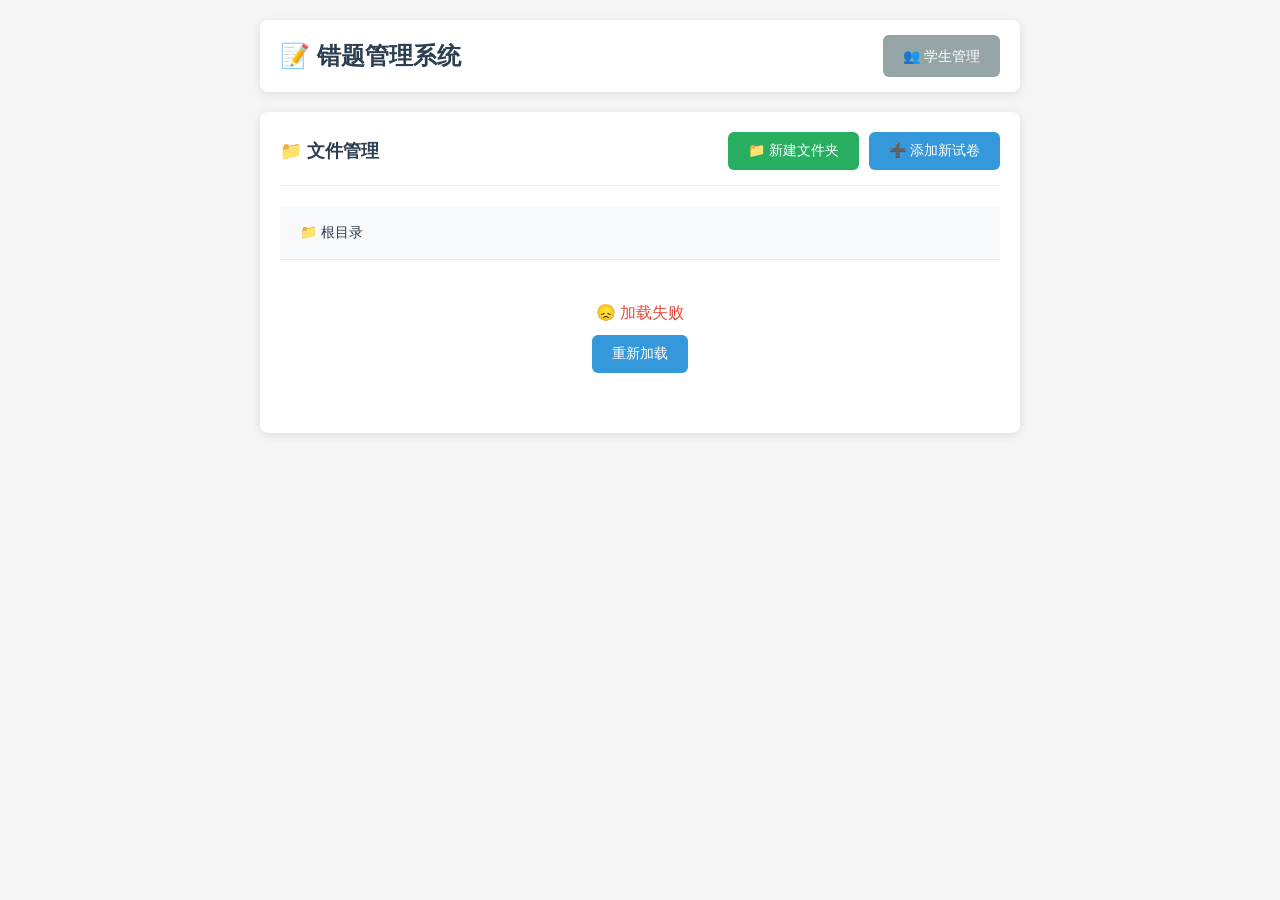
==== templates/index.html @ 0525fc5a "init" ====
<!DOCTYPE html>
<html lang="zh-CN">
<head>
    <meta charset="UTF-8">
    <meta name="viewport" content="width=device-width, initial-scale=1.0">
    <title>错题管理系统</title>
    <link rel="stylesheet" href="/static/css/style.css">
</head>
<body>
    <div class="container">
        <div class="header">
            <h1>📝 错题管理系统</h1>
            <div>
                <a href="/students" class="btn btn-secondary">👥 学生管理</a>
            </div>
        </div>

        <div class="card">
            <div class="card-header">
                <h2 class="card-title">📁 文件管理</h2>
                <div class="header-actions">
                    <button onclick="createNewFolder()" class="btn btn-success">📁 新建文件夹</button>
                    <button onclick="addPaper()" class="btn btn-primary">➕ 添加新试卷</button>
                </div>
            </div>
            
            <!-- 面包屑导航 -->
            <div class="breadcrumb-nav" id="breadcrumb-nav">
                <span class="breadcrumb-item active" onclick="navigateToFolder(null)">📁 根目录</span>
            </div>
            
            <!-- 文件管理区域 -->
            <div id="file-manager">
                <div style="text-align: center; padding: 40px; color: #7f8c8d;">
                    <div class="loading"></div>
                    <p style="margin-top: 10px;">加载中...</p>
                </div>
            </div>
        </div>
    </div>

    <!-- 添加试卷模态框 -->
    <div id="add-paper-modal" class="modal hidden">
        <div class="modal-content">
            <div class="modal-header">
                <h3>添加新试卷</h3>
                <button onclick="closeModal('add-paper-modal')" class="btn btn-secondary">×</button>
            </div>
            <div class="modal-body">
                <form id="add-paper-form">
                    <div class="form-group">
                        <label class="form-label">试卷名称</label>
                        <input type="text" name="name" class="form-input" placeholder="请输入试卷名称" required>
                    </div>
                    <div class="form-group">
                        <label class="form-label">所属文件夹</label>
                        <select name="category_id" class="form-input" id="paper-category-select">
                            <option value="">根目录</option>
                        </select>
                    </div>
                    <div class="form-actions">
                        <button type="button" onclick="closeModal('add-paper-modal')" class="btn btn-secondary">取消</button>
                        <button type="submit" class="btn btn-primary">创建并添加题目</button>
                    </div>
                </form>
            </div>
        </div>
    </div>

    <!-- 新建文件夹模态框 -->
    <div id="new-folder-modal" class="modal hidden">
        <div class="modal-content">
            <div class="modal-header">
                <h3>新建文件夹</h3>
                <button onclick="closeModal('new-folder-modal')" class="btn btn-secondary">×</button>
            </div>
            <div class="modal-body">
                <form id="new-folder-form">
                    <div class="form-group">
                        <label class="form-label">文件夹名称</label>
                        <input type="text" name="name" class="form-input" placeholder="请输入文件夹名称" required>
                    </div>
                    <div class="form-group">
                        <label class="form-label">父文件夹</label>
                        <select name="parent_id" class="form-input" id="folder-parent-select">
                            <option value="">根目录</option>
                        </select>
                    </div>
                    <div class="form-actions">
                        <button type="button" onclick="closeModal('new-folder-modal')" class="btn btn-secondary">取消</button>
                        <button type="submit" class="btn btn-success">创建文件夹</button>
                    </div>
                </form>
            </div>
        </div>
    </div>

    <!-- 编辑文件模态框 -->
    <div id="edit-file-modal" class="modal hidden">
        <div class="modal-content">
            <div class="modal-header">
                <h3 id="edit-file-title">编辑</h3>
                <button onclick="closeModal('edit-file-modal')" class="btn btn-secondary">×</button>
            </div>
            <div class="modal-body">
                <form id="edit-file-form">
                    <input type="hidden" id="edit-file-id">
                    <input type="hidden" id="edit-file-type">
                    <div class="form-group">
                        <label class="form-label" id="edit-file-name-label">名称</label>
                        <input type="text" name="name" class="form-input" id="edit-file-name" required>
                    </div>
                    <div class="form-group">
                        <label class="form-label">所属文件夹</label>
                        <select name="parent_id" class="form-input" id="edit-file-parent">
                            <option value="">根目录</option>
                        </select>
                    </div>
                    <div class="form-actions">
                        <button type="button" onclick="closeModal('edit-file-modal')" class="btn btn-secondary">取消</button>
                        <button type="submit" class="btn btn-primary">保存修改</button>
                    </div>
                </form>
            </div>
        </div>
    </div>

    <script src="/static/js/utils.js"></script>
    <script>
        let papers = [];
        let categories = [];
        let currentFolder = null; // 当前所在文件夹
        let breadcrumbPath = []; // 面包屑路径

        // 页面加载完成后执行
        document.addEventListener('DOMContentLoaded', function() {
            loadFileManager();
            bindEvents();
        });

        // 绑定事件
        function bindEvents() {
            // 添加试卷表单
            document.getElementById('add-paper-form').addEventListener('submit', handleAddPaper);
            // 新建文件夹表单
            document.getElementById('new-folder-form').addEventListener('submit', handleNewFolder);
            // 编辑文件表单
            document.getElementById('edit-file-form').addEventListener('submit', handleEditFile);
        }

        // 加载文件管理器
        async function loadFileManager() {
            try {
                // 并行加载分类和试卷数据
                const [categoriesData, papersData] = await Promise.all([
                    Utils.get('/api/categories/'),
                    Utils.get('/api/papers/')
                ]);
                
                categories = categoriesData;
                papers = papersData;
                
                // 渲染文件管理器
                renderFileManager();
                updateFolderSelects();
            } catch (error) {
                console.error('加载数据失败:', error);
                document.getElementById('file-manager').innerHTML = `
                    <div style="text-align: center; padding: 40px; color: #e74c3c;">
                        <p>😞 加载失败</p>
                        <button onclick="loadFileManager()" class="btn btn-primary" style="margin-top: 10px;">重新加载</button>
                    </div>
                `;
            }
        }

        // 渲染文件管理器
        function renderFileManager() {
            const container = document.getElementById('file-manager');
            
            // 获取当前文件夹下的子文件夹和试卷
            const currentFolders = categories.filter(cat => cat.parent_id === currentFolder);
            const currentPapers = papers.filter(paper => paper.category_id === currentFolder);
            
            if (currentFolders.length === 0 && currentPapers.length === 0) {
                container.innerHTML = `
                    <div class="file-manager-empty">
                        <div class="empty-icon">📁</div>
                        <p>文件夹为空</p>
                        <p class="empty-subtitle">点击右上角按钮创建新文件夹或添加试卷</p>
                    </div>
                `;
                return;
            }
            
            let html = '<div class="file-manager-list">';
            
            // 渲染文件夹
            currentFolders.forEach(folder => {
                html += `
                    <div class="file-list-item folder-item" data-id="${folder.id}" data-type="folder">
                        <div class="file-item-content">
                            <div class="file-item-icon">📁</div>
                            <div class="file-item-info">
                                <div class="file-item-name">${folder.name}</div>
                                <div class="file-item-type">文件夹</div>
                            </div>
                        </div>
                        <div class="file-item-actions">
                            <button onclick="event.stopPropagation(); editFile(${folder.id}, 'folder')" class="btn btn-sm btn-secondary" title="编辑">✏️</button>
                            <button onclick="event.stopPropagation(); deleteFile(${folder.id}, 'folder')" class="btn btn-sm btn-danger" title="删除">🗑️</button>
                        </div>
                    </div>
                `;
            });
            
            // 渲染试卷
            currentPapers.forEach(paper => {
                html += `
                    <div class="file-list-item paper-item" data-id="${paper.id}" data-type="paper">
                        <div class="file-item-content">
                            <div class="file-item-icon">📄</div>
                            <div class="file-item-info">
                                <div class="file-item-name">${paper.name}</div>
                                <div class="file-item-type">试卷</div>
                            </div>
                        </div>
                        <div class="file-item-actions">
                            <button onclick="event.stopPropagation(); addQuestion(${paper.id})" class="btn btn-sm btn-success" title="添加题目">➕</button>
                            <button onclick="event.stopPropagation(); editFile(${paper.id}, 'paper')" class="btn btn-sm btn-secondary" title="编辑">✏️</button>
                            <button onclick="event.stopPropagation(); deleteFile(${paper.id}, 'paper')" class="btn btn-sm btn-danger" title="删除">🗑️</button>
                        </div>
                    </div>
                `;
            });
            
            html += '</div>';
            container.innerHTML = html;
            
            // 绑定点击事件（移动端防误触优化）
            bindFileItemEvents();
            
            // 更新面包屑导航
            updateBreadcrumb();
        }
        
        // 绑定文件项点击事件（防误触优化）
        function bindFileItemEvents() {
            const fileItems = document.querySelectorAll('.file-list-item');
            
            fileItems.forEach(item => {
                let touchTimer = null;
                let hasMoved = false;
                let startX = 0;
                let startY = 0;
                
                // 桌面端点击
                item.addEventListener('click', function(e) {
                    if (e.target.closest('.file-item-actions')) {
                        return; // 点击操作按钮时不触发打开
                    }
                    
                    const fileId = parseInt(this.dataset.id);
                    const fileType = this.dataset.type;
                    
                    if (fileType === 'folder') {
                        navigateToFolder(fileId);
                    } else {
                        viewPaper(fileId);
                    }
                });
                
                // 移动端触摸事件
                item.addEventListener('touchstart', function(e) {
                    if (e.target.closest('.file-item-actions')) {
                        return;
                    }
                    
                    hasMoved = false;
                    const touch = e.touches[0];
                    startX = touch.clientX;
                    startY = touch.clientY;
                    
                    // 设置延迟执行，防止误触
                    touchTimer = setTimeout(() => {
                        if (!hasMoved) {
                            this.classList.add('touch-active');
                        }
                    }, 100);
                });
                
                item.addEventListener('touchmove', function(e) {
                    const touch = e.touches[0];
                    const deltaX = Math.abs(touch.clientX - startX);
                    const deltaY = Math.abs(touch.clientY - startY);
                    
                    // 如果移动距离超过10px，认为是滚动操作
                    if (deltaX > 10 || deltaY > 10) {
                        hasMoved = true;
                        if (touchTimer) {
                            clearTimeout(touchTimer);
                            touchTimer = null;
                        }
                        this.classList.remove('touch-active');
                    }
                });
                
                item.addEventListener('touchend', function(e) {
                    if (touchTimer) {
                        clearTimeout(touchTimer);
                        touchTimer = null;
                    }
                    
                    setTimeout(() => {
                        this.classList.remove('touch-active');
                    }, 150);
                    
                    // 只有在没有移动且不是点击操作按钮时才执行打开
                    if (!hasMoved && !e.target.closest('.file-item-actions')) {
                        const fileId = parseInt(this.dataset.id);
                        const fileType = this.dataset.type;
                        
                        if (fileType === 'folder') {
                            navigateToFolder(fileId);
                        } else {
                            viewPaper(fileId);
                        }
                    }
                });
            });
        }

        // 更新面包屑导航
        function updateBreadcrumb() {
            const container = document.getElementById('breadcrumb-nav');
            let html = '<span class="breadcrumb-item' + (currentFolder === null ? ' active' : '') + '" onclick="navigateToFolder(null)">📁 根目录</span>';
            
            // 构建面包屑路径
            if (currentFolder !== null) {
                const path = buildFolderPath(currentFolder);
                path.forEach((folder, index) => {
                    const isLast = index === path.length - 1;
                    html += `
                        <span class="breadcrumb-separator">></span>
                        <span class="breadcrumb-item${isLast ? ' active' : ''}" onclick="navigateToFolder(${folder.id})">
                            📁 ${folder.name}
                        </span>
                    `;
                });
            }
            
            container.innerHTML = html;
        }

        // 构建文件夹路径
        function buildFolderPath(folderId) {
            const path = [];
            let currentId = folderId;
            
            while (currentId !== null) {
                const folder = categories.find(cat => cat.id === currentId);
                if (!folder) break;
                
                path.unshift(folder);
                currentId = folder.parent_id;
            }
            
            return path;
        }
        
        // 导航到文件夹
        function navigateToFolder(folderId) {
            currentFolder = folderId;
            renderFileManager();
        }
        
        // 创建新文件夹
        function createNewFolder() {
            updateFolderSelects();
            document.getElementById('new-folder-modal').classList.remove('hidden');
        }

        // 更新文件夹选择器
        function updateFolderSelects() {
            const selects = [
                document.getElementById('paper-category-select'),
                document.getElementById('folder-parent-select'),
                document.getElementById('edit-file-parent')
            ];
            
            selects.forEach(select => {
                if (!select) return;
                
                let html = '<option value="">根目录</option>';
                
                // 构建层级结构
                const buildFolderTree = (parentId = null, level = 0) => {
                    const folders = categories.filter(cat => cat.parent_id === parentId);
                    folders.forEach(folder => {
                        const indent = '\u00a0\u00a0'.repeat(level);
                        html += `<option value="${folder.id}">${indent}📁 ${folder.name}</option>`;
                        buildFolderTree(folder.id, level + 1);
                    });
                };
                
                buildFolderTree();
                select.innerHTML = html;
                
                // 设置当前文件夹为默认选中
                if (select.id === 'paper-category-select' || select.id === 'folder-parent-select') {
                    select.value = currentFolder || '';
                }
            });
        }

        // 编辑文件（文件夹或试卷）
        function editFile(fileId, fileType) {
            const modal = document.getElementById('edit-file-modal');
            const titleEl = document.getElementById('edit-file-title');
            const idEl = document.getElementById('edit-file-id');
            const typeEl = document.getElementById('edit-file-type');
            const nameEl = document.getElementById('edit-file-name');
            const parentEl = document.getElementById('edit-file-parent');
            const labelEl = document.getElementById('edit-file-name-label');
            
            if (fileType === 'folder') {
                const folder = categories.find(cat => cat.id === fileId);
                if (!folder) return;
                
                titleEl.textContent = '编辑文件夹';
                labelEl.textContent = '文件夹名称';
                nameEl.value = folder.name;
                parentEl.value = folder.parent_id || '';
            } else {
                const paper = papers.find(p => p.id === fileId);
                if (!paper) return;
                
                titleEl.textContent = '编辑试卷';
                labelEl.textContent = '试卷名称';
                nameEl.value = paper.name;
                parentEl.value = paper.category_id || '';
            }
            
            idEl.value = fileId;
            typeEl.value = fileType;
            
            updateFolderSelects();
            modal.classList.remove('hidden');
        }

        // 删除文件（文件夹或试卷）
        async function deleteFile(fileId, fileType) {
            let fileName, confirmMessage, apiUrl;
            
            if (fileType === 'folder') {
                const folder = categories.find(cat => cat.id === fileId);
                if (!folder) return;
                
                fileName = folder.name;
                confirmMessage = `确定要删除文件夹“${fileName}”吗？删除后无法恢复。`;
                apiUrl = `/api/categories/${fileId}`;
            } else {
                const paper = papers.find(p => p.id === fileId);
                if (!paper) return;
                
                fileName = paper.name;
                confirmMessage = `确定要删除试卷“${fileName}”吗？删除后无法恢复。`;
                apiUrl = `/api/papers/${fileId}`;
            }
            
            if (!Utils.confirm(confirmMessage)) {
                return;
            }
            
            try {
                await Utils.delete(apiUrl);
                Utils.showSuccess(`${fileType === 'folder' ? '文件夹' : '试卷'}删除成功`);
                loadFileManager();
            } catch (error) {
                Utils.showError('删除失败: ' + error.message);
            }
        }

        // 关闭模态框
        function closeModal(modalId) {
            document.getElementById(modalId).classList.add('hidden');
            if (modalId === 'add-paper-modal') {
                document.getElementById('add-paper-form').reset();
            } else if (modalId === 'new-folder-modal') {
                document.getElementById('new-folder-form').reset();
            } else if (modalId === 'edit-file-modal') {
                document.getElementById('edit-file-form').reset();
            }
        }


        // 处理表单提交
        
        // 处理添加试卷表单
        async function handleAddPaper(e) {
            e.preventDefault();
            
            const formData = new FormData(e.target);
            const paperData = {
                name: formData.get('name'),
                category_id: formData.get('category_id') || null
            };

            const submitBtn = e.target.querySelector('button[type="submit"]');
            const hideLoading = Utils.showLoading(submitBtn);

            try {
                const paper = await Utils.post('/api/papers/', paperData);
                Utils.showSuccess('试卷创建成功');
                closeModal('add-paper-modal');
                
                // 刷新文件管理器
                loadFileManager();
                
                // 跳转到添加题目页面
                Utils.redirect(`/add_question/${paper.id}`);
            } catch (error) {
                Utils.showError('创建失败: ' + error.message);
            } finally {
                hideLoading();
            }
        }
        
        // 处理新建文件夹表单
        async function handleNewFolder(e) {
            e.preventDefault();
            
            const formData = new FormData(e.target);
            const folderData = {
                name: formData.get('name'),
                parent_id: formData.get('parent_id') || null
            };

            const submitBtn = e.target.querySelector('button[type="submit"]');
            const hideLoading = Utils.showLoading(submitBtn);

            try {
                await Utils.post('/api/categories/', folderData);
                Utils.showSuccess('文件夹创建成功');
                closeModal('new-folder-modal');
                
                // 刷新文件管理器
                loadFileManager();
            } catch (error) {
                Utils.showError('创建失败: ' + error.message);
            } finally {
                hideLoading();
            }
        }
        
        // 处理编辑文件表单
        async function handleEditFile(e) {
            e.preventDefault();
            
            const formData = new FormData(e.target);
            const fileId = document.getElementById('edit-file-id').value;
            const fileType = document.getElementById('edit-file-type').value;
            
            const fileData = {
                name: formData.get('name')
            };
            
            if (fileType === 'folder') {
                fileData.parent_id = formData.get('parent_id') || null;
            } else {
                fileData.category_id = formData.get('parent_id') || null;
            }

            const submitBtn = e.target.querySelector('button[type="submit"]');
            const hideLoading = Utils.showLoading(submitBtn);

            try {
                const apiUrl = fileType === 'folder' ? `/api/categories/${fileId}` : `/api/papers/${fileId}`;
                await Utils.put(apiUrl, fileData);
                Utils.showSuccess(`${fileType === 'folder' ? '文件夹' : '试卷'}编辑成功`);
                closeModal('edit-file-modal');
                
                // 刷新文件管理器
                loadFileManager();
            } catch (error) {
                Utils.showError('编辑失败: ' + error.message);
            } finally {
                hideLoading();
            }
        }

        // 添加试卷
        function addPaper() {
            updateFolderSelects();
            document.getElementById('add-paper-modal').classList.remove('hidden');
        }

        // 查看试卷
        function viewPaper(paperId) {
            Utils.redirect(`/preview/${paperId}`);
        }

        // 添加题目
        function addQuestion(paperId) {
            Utils.redirect(`/add_question/${paperId}`);
        }


    </script>

    <style>
        /* 文件管理器样式 - 列表模式 */
        .file-manager-empty {
            text-align: center;
            padding: 60px 20px;
            color: #7f8c8d;
        }
        
        .empty-icon {
            font-size: 48px;
            margin-bottom: 15px;
        }
        
        .empty-subtitle {
            font-size: 14px;
            margin-top: 10px;
            opacity: 0.8;
        }
        
        .file-manager-list {
            padding: 0;
        }
        
        .file-list-item {
            display: flex;
            align-items: center;
            justify-content: space-between;
            padding: 12px 20px;
            border-bottom: 1px solid #f0f0f0;
            cursor: pointer;
            transition: background-color 0.2s ease;
            min-height: 60px;
        }
        
        .file-list-item:hover {
            background-color: #f8f9fa;
        }
        
        .file-list-item:last-child {
            border-bottom: none;
        }
        
        .file-list-item.touch-active {
            background-color: #e3f2fd;
        }
        
        .file-item-content {
            display: flex;
            align-items: center;
            flex: 1;
            min-width: 0;
        }
        
        .file-item-icon {
            font-size: 24px;
            margin-right: 15px;
            flex-shrink: 0;
        }
        
        .folder-item .file-item-icon {
            color: #3498db;
        }
        
        .paper-item .file-item-icon {
            color: #27ae60;
        }
        
        .file-item-info {
            flex: 1;
            min-width: 0;
        }
        
        .file-item-name {
            font-size: 16px;
            font-weight: 500;
            color: #2c3e50;
            margin-bottom: 2px;
            word-break: break-word;
        }
        
        .file-item-type {
            font-size: 13px;
            color: #7f8c8d;
        }
        
        .file-item-actions {
            display: flex;
            gap: 6px;
            flex-shrink: 0;
            opacity: 1;
            transition: opacity 0.3s ease;
        }
        
        @media (min-width: 769px) {
            .file-item-actions {
                opacity: 0;
            }
            
            .file-list-item:hover .file-item-actions {
                opacity: 1;
            }
        }
        
        /* 面包屑导航样式 */
        .breadcrumb-nav {
            padding: 15px 20px;
            background: #f8f9fa;
            border-bottom: 1px solid #e8e8e8;
            font-size: 14px;
        }
        
        .breadcrumb-item {
            color: #6c757d;
            cursor: pointer;
            transition: color 0.3s ease;
        }
        
        .breadcrumb-item:hover {
            color: #3498db;
        }
        
        .breadcrumb-item.active {
            color: #2c3e50;
            font-weight: 500;
            cursor: default;
        }
        
        .breadcrumb-separator {
            margin: 0 8px;
            color: #adb5bd;
        }
        
        /* 头部操作按钮 */
        .header-actions {
            display: flex;
            gap: 10px;
            flex-wrap: wrap;
        }
        .modal {
            position: fixed;
            top: 0;
            left: 0;
            width: 100%;
            height: 100%;
            background: rgba(0,0,0,0.5);
            display: flex;
            justify-content: center;
            align-items: center;
            z-index: 1000;
        }

        .modal-content {
            background: white;
            border-radius: 8px;
            max-width: 500px;
            width: 90%;
            max-height: 90vh;
            overflow-y: auto;
        }

        .modal-header {
            padding: 20px;
            border-bottom: 1px solid #eee;
            display: flex;
            justify-content: space-between;
            align-items: center;
        }

        .modal-header h3 {
            margin: 0;
            color: #2c3e50;
        }

        .modal-body {
            padding: 20px;
        }

        .form-actions {
            display: flex;
            gap: 10px;
            justify-content: flex-end;
            margin-top: 20px;
        }

        /* 分类样式 */
        .category-list {
            padding: 10px 0;
        }

        .category-item {
            display: flex;
            justify-content: space-between;
            align-items: center;
            padding: 12px 15px;
            border-bottom: 1px solid #f0f0f0;
            transition: background-color 0.2s ease;
        }

        .category-item:hover {
            background-color: #f8f9fa;
        }

        .category-item:last-child {
            border-bottom: none;
        }

        .category-name {
            font-size: 14px;
            color: #2c3e50;
            font-weight: 500;
        }

        .category-actions {
            display: flex;
            gap: 8px;
        }

        .btn-sm {
            padding: 4px 8px;
            font-size: 11px;
            border-radius: 4px;
        }

        .category-filter {
            margin-left: auto;
        }

        .category-filter .form-input {
            width: 150px;
            padding: 8px 12px;
            font-size: 13px;
        }

        /* 卡片头部样式 */
        .card-header {
            display: flex;
            justify-content: space-between;
            align-items: center;
            flex-wrap: wrap;
            gap: 10px;
        }

        /* 响应式设计 */
        @media (max-width: 768px) {
            .header {
                flex-direction: column;
                gap: 15px;
            }
            
            .header div {
                display: flex;
                gap: 10px;
                width: 100%;
            }
            
            .header .btn {
                flex: 1;
            }
            
            .card-header {
                flex-direction: column;
                gap: 15px;
            }
            
            .header-actions {
                width: 100%;
                justify-content: stretch;
            }
            
            .header-actions .btn {
                flex: 1;
            }
            
            .file-list-item {
                padding: 15px;
                min-height: 70px;
            }
            
            .file-item-icon {
                font-size: 28px;
                margin-right: 12px;
            }
            
            .file-item-name {
                font-size: 15px;
            }
            
            .file-item-type {
                font-size: 12px;
            }
            
            .file-item-actions {
                gap: 8px;
            }
            
            .breadcrumb-nav {
                padding: 12px 15px;
                font-size: 13px;
            }
            
            .breadcrumb-separator {
                margin: 0 6px;
            }
            
            .modal-content {
                margin: 20px;
            }
            
            .form-actions {
                flex-direction: column;
            }
            
            .form-actions .btn {
                width: 100%;
            }
        }
        
        @media (max-width: 480px) {
            .file-list-item {
                padding: 12px;
                min-height: 65px;
            }
            
            .file-item-icon {
                font-size: 24px;
                margin-right: 10px;
            }
            
            .file-item-name {
                font-size: 14px;
            }
            
            .file-item-type {
                font-size: 11px;
            }
            
            .file-item-actions .btn {
                padding: 4px 8px;
                font-size: 11px;
            }
        }
    </style>
</body>
</html>
---- static/css/style.css ----
/* 基础样式重置 */
* {
    margin: 0;
    padding: 0;
    box-sizing: border-box;
}

body {
    font-family: -apple-system, BlinkMacSystemFont, 'Segoe UI', Roboto, Oxygen, Ubuntu, Cantarell, sans-serif;
    background-color: #f5f5f5;
    color: #333;
    line-height: 1.6;
}

/* 容器 */
.container {
    max-width: 800px;
    margin: 0 auto;
    padding: 20px;
}

/* 头部 */
.header {
    background: white;
    padding: 15px 20px;
    border-radius: 8px;
    margin-bottom: 20px;
    box-shadow: 0 2px 10px rgba(0,0,0,0.1);
    display: flex;
    justify-content: space-between;
    align-items: center;
}

.header h1 {
    color: #2c3e50;
    font-size: 24px;
    font-weight: 600;
}

/* 按钮样式 */
.btn {
    padding: 10px 20px;
    border: none;
    border-radius: 6px;
    cursor: pointer;
    font-size: 14px;
    font-weight: 500;
    text-decoration: none;
    display: inline-block;
    text-align: center;
    transition: all 0.3s ease;
}

.btn-primary {
    background: #3498db;
    color: white;
}

.btn-primary:hover {
    background: #2980b9;
}

.btn-success {
    background: #27ae60;
    color: white;
}

.btn-success:hover {
    background: #229954;
}

.btn-danger {
    background: #e74c3c;
    color: white;
}

.btn-danger:hover {
    background: #c0392b;
}

.btn-secondary {
    background: #95a5a6;
    color: white;
}

.btn-secondary:hover {
    background: #7f8c8d;
}

/* 卡片样式 */
.card {
    background: white;
    border-radius: 8px;
    padding: 20px;
    margin-bottom: 20px;
    box-shadow: 0 2px 10px rgba(0,0,0,0.1);
}

.card-header {
    border-bottom: 1px solid #eee;
    padding-bottom: 15px;
    margin-bottom: 20px;
}

.card-title {
    font-size: 18px;
    font-weight: 600;
    color: #2c3e50;
}

/* 列表样式 */
.list-item {
    padding: 15px;
    border-bottom: 1px solid #eee;
    display: flex;
    justify-content: space-between;
    align-items: center;
    cursor: pointer;
    transition: background-color 0.2s ease;
}

.list-item:hover {
    background-color: #f8f9fa;
}

.list-item:last-child {
    border-bottom: none;
}

.list-item-title {
    font-size: 16px;
    font-weight: 500;
    color: #2c3e50;
}

.list-item-subtitle {
    font-size: 14px;
    color: #7f8c8d;
    margin-top: 5px;
}

/* 表单样式 */
.form-group {
    margin-bottom: 20px;
}

.form-label {
    display: block;
    margin-bottom: 8px;
    font-weight: 500;
    color: #2c3e50;
}

.form-input {
    width: 100%;
    padding: 12px;
    border: 2px solid #ddd;
    border-radius: 6px;
    font-size: 14px;
    transition: border-color 0.3s ease;
}

.form-input:focus {
    outline: none;
    border-color: #3498db;
}

.form-textarea {
    min-height: 100px;
    resize: vertical;
}

/* 文字输入区域 */
.text-input-area {
    margin-bottom: 20px;
}

.form-textarea {
    width: 100%;
    padding: 12px;
    border: 2px solid #ddd;
    border-radius: 6px;
    font-size: 14px;
    font-family: inherit;
    resize: vertical;
    min-height: 80px;
    transition: border-color 0.3s ease;
}

.form-textarea:focus {
    outline: none;
    border-color: #3498db;
}

/* 图片上传区域 */
.upload-area {
    border: 2px dashed #ddd;
    border-radius: 8px;
    padding: 40px 20px;
    text-align: center;
    cursor: pointer;
    transition: all 0.3s ease;
    position: relative;
}

.upload-area:hover,
.upload-area:focus {
    border-color: #3498db;
    background-color: #f8f9fa;
    outline: none;
}

.upload-area.dragover {
    border-color: #3498db;
    background-color: #e3f2fd;
}

.upload-area small {
    color: #7f8c8d;
    font-size: 12px;
    display: block;
    margin-top: 5px;
}

.upload-icon {
    font-size: 48px;
    color: #bdc3c7;
    margin-bottom: 10px;
}

.upload-text {
    color: #7f8c8d;
    font-size: 14px;
}

/* 图片预览 */
.image-preview {
    display: flex;
    flex-wrap: wrap;
    gap: 10px;
    margin-top: 15px;
}

.preview-item {
    position: relative;
    border-radius: 8px;
    overflow: hidden;
    box-shadow: 0 2px 8px rgba(0,0,0,0.1);
}

.preview-image {
    width: 150px;
    height: 150px;
    object-fit: cover;
}

.preview-image.existing {
    border: 2px solid #27ae60;
}

.preview-image.existing::after {
    content: "原图";
    position: absolute;
    bottom: 2px;
    left: 2px;
    background: rgba(39, 174, 96, 0.8);
    color: white;
    padding: 2px 6px;
    font-size: 10px;
    border-radius: 3px;
}

.preview-remove {
    position: absolute;
    top: 5px;
    right: 5px;
    background: rgba(231, 76, 60, 0.8);
    color: white;
    border: none;
    border-radius: 50%;
    width: 25px;
    height: 25px;
    cursor: pointer;
    font-size: 12px;
    transition: background-color 0.2s ease;
}

.preview-remove:hover {
    background: rgba(231, 76, 60, 1);
}

/* 学生选择器 */
.student-selector {
    border: 1px solid #ddd;
    border-radius: 6px;
    max-height: 200px;
    overflow-y: auto;
}

.student-item {
    padding: 10px;
    border-bottom: 1px solid #eee;
    display: flex;
    align-items: center;
    gap: 10px;
}

.student-item:last-child {
    border-bottom: none;
}

.student-checkbox {
    margin-right: 10px;
}

/* 响应式设计 */
@media (max-width: 768px) {
    .container {
        padding: 10px;
    }
    
    .header {
        flex-direction: column;
        gap: 15px;
        text-align: center;
    }
    
    .btn {
        width: 100%;
        margin-bottom: 10px;
    }
    
    .image-preview {
        justify-content: center;
    }
    
    .preview-image {
        width: 120px;
        height: 120px;
    }
}

/* 加载动画 */
.loading {
    display: inline-block;
    width: 20px;
    height: 20px;
    border: 3px solid #f3f3f3;
    border-top: 3px solid #3498db;
    border-radius: 50%;
    animation: spin 1s linear infinite;
}

@keyframes spin {
    0% { transform: rotate(0deg); }
    100% { transform: rotate(360deg); }
}

/* 消息提示 */
.message {
    padding: 15px;
    border-radius: 6px;
    margin-bottom: 20px;
    font-weight: 500;
}

.message-success {
    background-color: #d4edda;
    color: #155724;
    border: 1px solid #c3e6cb;
}

.message-error {
    background-color: #f8d7da;
    color: #721c24;
    border: 1px solid #f5c6cb;
}

.message-info {
    background-color: #cce7ff;
    color: #004085;
    border: 1px solid #b8d4f0;
}

/* 隐藏类 */
.hidden {
    display: none !important;
}
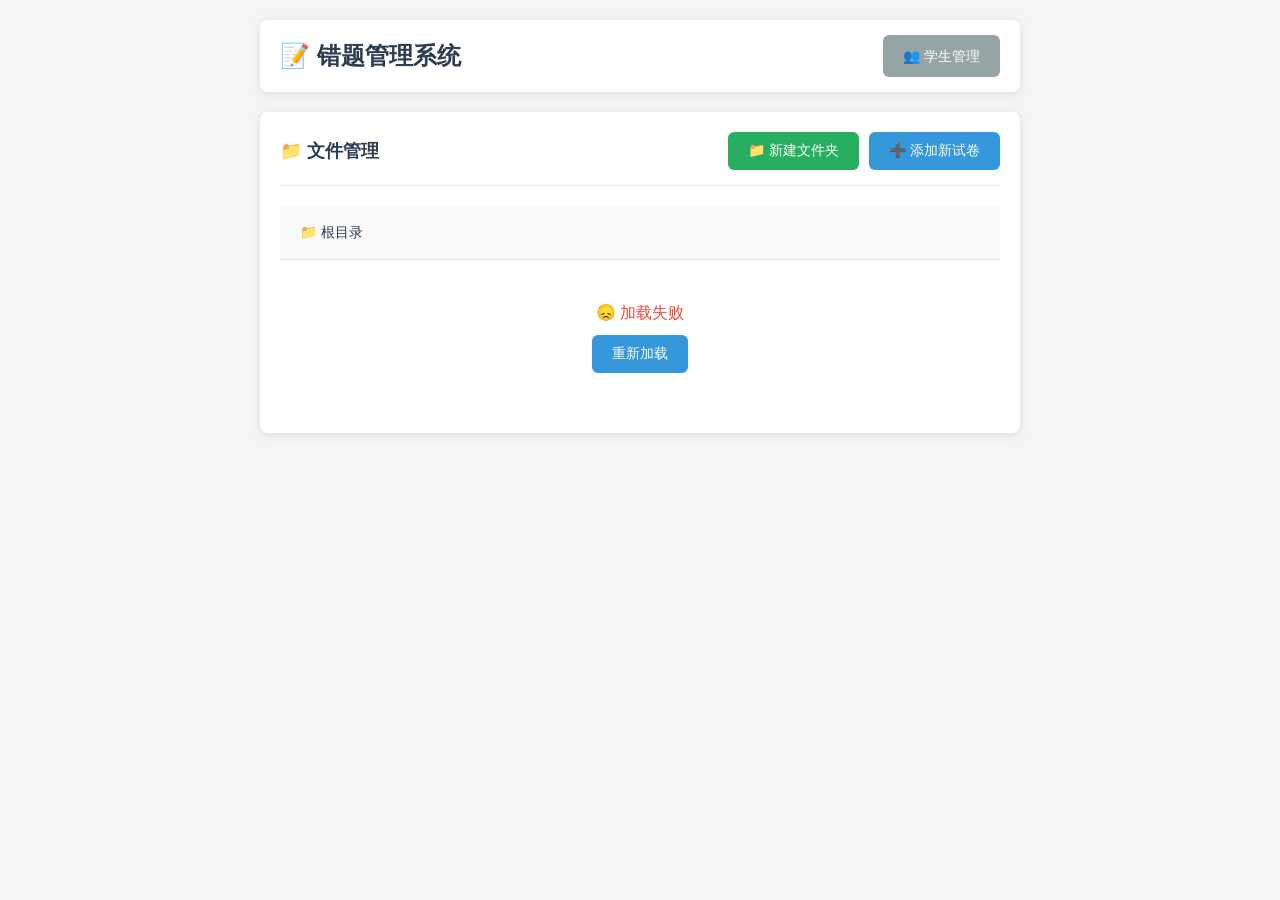
==== commit aaf6c7c1: "update" ====
--- a/templates/index.html
+++ b/templates/index.html
@@ -63,6 +63,40 @@
                         <button type="submit" class="btn btn-primary">创建并添加题目</button>
                     </div>
                 </form>
+            </div>
+        </div>
+    </div>
+
+    <!-- 选择添加题目方式模态框 -->
+    <div id="add-question-mode-modal" class="modal hidden">
+        <div class="modal-content">
+            <div class="modal-header">
+                <h3>选择添加题目方式</h3>
+                <button onclick="closeModal('add-question-mode-modal')" class="btn btn-secondary">×</button>
+            </div>
+            <div class="modal-body">
+                <div class="mode-selection">
+                    <div class="mode-option" onclick="selectManualMode()">
+                        <div class="mode-icon">✏️</div>
+                        <h4>手动添加</h4>
+                        <p>逐个添加题目，支持图片上传和学生选择</p>
+                        <div class="mode-features">
+                            <span class="feature-tag">✓ 精确控制</span>
+                            <span class="feature-tag">✓ 灵活编辑</span>
+                        </div>
+                    </div>
+                    
+                    <div class="mode-option" onclick="selectAutoMode()">
+                        <div class="mode-icon">🤖</div>
+                        <h4>自动识别试卷</h4>
+                        <p class="beta-text">测试版，无OCR - 支持Word/PDF文档解析</p>
+                        <div class="mode-features">
+                            <span class="feature-tag">✓ 批量导入</span>
+                            <span class="feature-tag">✓ 智能切分</span>
+                            <span class="feature-tag beta">测试版</span>
+                        </div>
+                    </div>
+                </div>
             </div>
         </div>
     </div>
@@ -517,8 +551,8 @@
                 // 刷新文件管理器
                 loadFileManager();
                 
-                // 跳转到添加题目页面
-                Utils.redirect(`/add_question/${paper.id}`);
+                // 显示添加题目方式选择模态框
+                showAddQuestionModeModal(paper.id);
             } catch (error) {
                 Utils.showError('创建失败: ' + error.message);
             } finally {
@@ -603,6 +637,35 @@
         // 添加题目
         function addQuestion(paperId) {
             Utils.redirect(`/add_question/${paperId}`);
+        }
+
+        // 显示添加题目方式选择模态框
+        function showAddQuestionModeModal(paperId) {
+            // 存储试卷ID供后续使用
+            window.currentPaperId = paperId;
+            document.getElementById('add-question-mode-modal').classList.remove('hidden');
+        }
+
+        // 选择手动添加模式
+        function selectManualMode() {
+            if (!window.currentPaperId) {
+                Utils.showError('试卷ID丢失');
+                return;
+            }
+            
+            closeModal('add-question-mode-modal');
+            Utils.redirect(`/add_question/${window.currentPaperId}`);
+        }
+
+        // 选择自动识别模式
+        function selectAutoMode() {
+            if (!window.currentPaperId) {
+                Utils.showError('试卷ID丢失');
+                return;
+            }
+            
+            closeModal('add-question-mode-modal');
+            Utils.redirect(`/auto_parse/${window.currentPaperId}`);
         }
 
 
@@ -949,6 +1012,91 @@
                 font-size: 11px;
             }
         }
+
+        /* 添加题目方式选择模态框样式 */
+        .mode-selection {
+            display: grid;
+            grid-template-columns: 1fr 1fr;
+            gap: 20px;
+            margin: 20px 0;
+        }
+
+        .mode-option {
+            border: 2px solid #e9ecef;
+            border-radius: 12px;
+            padding: 30px 20px;
+            text-align: center;
+            cursor: pointer;
+            transition: all 0.3s ease;
+            background: #f8f9fa;
+        }
+
+        .mode-option:hover {
+            border-color: #007bff;
+            background: #ffffff;
+            box-shadow: 0 4px 12px rgba(0, 123, 255, 0.15);
+            transform: translateY(-2px);
+        }
+
+        .mode-icon {
+            font-size: 48px;
+            margin-bottom: 15px;
+        }
+
+        .mode-option h4 {
+            margin: 0 0 10px 0;
+            color: #333;
+            font-size: 18px;
+            font-weight: 600;
+        }
+
+        .mode-option p {
+            margin: 0 0 15px 0;
+            color: #666;
+            font-size: 14px;
+            line-height: 1.4;
+        }
+
+        .beta-text {
+            color: #6c757d !important;
+        }
+
+        .mode-features {
+            display: flex;
+            flex-wrap: wrap;
+            gap: 8px;
+            justify-content: center;
+        }
+
+        .feature-tag {
+            background: #e3f2fd;
+            color: #1976d2;
+            padding: 4px 8px;
+            border-radius: 12px;
+            font-size: 11px;
+            font-weight: 500;
+        }
+
+        .feature-tag.beta {
+            background: #fff3e0;
+            color: #f57c00;
+        }
+
+        @media (max-width: 768px) {
+            .mode-selection {
+                grid-template-columns: 1fr;
+                gap: 15px;
+            }
+
+            .mode-option {
+                padding: 20px 15px;
+            }
+
+            .mode-icon {
+                font-size: 36px;
+                margin-bottom: 10px;
+            }
+        }
     </style>
 </body>
 </html>
--- a/static/css/style.css
+++ b/static/css/style.css
@@ -385,4 +385,438 @@
 /* 隐藏类 */
 .hidden {
     display: none !important;
+}
+
+/* 微信标签式学生选择器样式 */
+.student-selector-wrapper {
+    border: 1px solid #e0e0e0;
+    border-radius: 8px;
+    padding: 15px;
+    background: #fff;
+}
+
+.selected-students-area {
+    min-height: 60px;
+    padding: 10px;
+    background: #f8f9fa;
+    border-radius: 6px;
+    margin-bottom: 15px;
+    display: flex;
+    flex-wrap: wrap;
+    gap: 8px;
+    align-items: center;
+}
+
+.no-selection-hint {
+    color: #999;
+    font-size: 14px;
+    font-style: italic;
+}
+
+.student-tag {
+    display: inline-flex;
+    align-items: center;
+    padding: 6px 10px;
+    background: linear-gradient(135deg, #667eea 0%, #764ba2 100%);
+    color: white;
+    border-radius: 16px;
+    font-size: 13px;
+    position: relative;
+    transition: all 0.2s;
+}
+
+.student-tag:hover {
+    transform: translateY(-2px);
+    box-shadow: 0 4px 8px rgba(102, 126, 234, 0.3);
+}
+
+.student-tag-text {
+    margin-right: 6px;
+}
+
+.student-tag-remove {
+    cursor: pointer;
+    font-size: 18px;
+    line-height: 1;
+    padding: 0 4px;
+    border-radius: 50%;
+    transition: background 0.2s;
+}
+
+.student-tag-remove:hover {
+    background: rgba(255, 255, 255, 0.3);
+}
+
+.student-selector-filters {
+    display: flex;
+    gap: 10px;
+    margin-bottom: 15px;
+}
+
+.filter-select {
+    flex: 0 0 150px; /* 固定宽度150px */
+    padding: 8px 12px;
+    border: 1px solid #ddd;
+    border-radius: 6px;
+    font-size: 14px;
+}
+
+.filter-input {
+    flex: 1; /* 占据剩余空间 */
+    padding: 8px 12px;
+    border: 1px solid #ddd;
+    border-radius: 6px;
+    font-size: 14px;
+}
+
+.filter-input:focus, .filter-select:focus {
+    outline: none;
+    border-color: #667eea;
+    box-shadow: 0 0 0 3px rgba(102, 126, 234, 0.1);
+}
+
+.student-list {
+    max-height: 300px;
+    overflow-y: auto;
+    border: 1px solid #e0e0e0;
+    border-radius: 6px;
+    background: #fff;
+}
+
+.student-list-item {
+    display: flex;
+    align-items: center;
+    padding: 10px 12px;
+    border-bottom: 1px solid #f0f0f0;
+    cursor: pointer;
+    transition: all 0.2s ease;
+    user-select: none; /* 防止拖选文字 */
+}
+
+.student-list-item:last-child {
+    border-bottom: none;
+}
+
+.student-list-item:hover {
+    background: #f8f9fa;
+    transform: translateX(2px); /* 轻微移动增强交互感 */
+}
+
+.student-list-item.selected {
+    background: #e7f3ff;
+    border-left: 3px solid #667eea; /* 增加左侧高亮边框 */
+    padding-left: 9px; /* 补偿边框占用的空间 */
+}
+
+.student-list-item.selected:hover {
+    background: #d6eaff;
+}
+
+.student-checkbox {
+    margin-right: 10px;
+    cursor: pointer;
+    width: 16px;
+    height: 16px;
+    flex-shrink: 0; /* 防止复选框被压缩 */
+}
+
+.student-info {
+    display: flex;
+    align-items: center;
+    flex: 1;
+}
+
+.student-name {
+    font-weight: 500;
+    color: #2c3e50;
+    margin-right: 8px;
+}
+
+.student-details {
+    color: #7f8c8d;
+    font-size: 12px;
+}
+
+.no-students-hint {
+    padding: 40px;
+    text-align: center;
+    color: #999;
+    font-size: 14px;
+}
+
+/* 题目列表中的错题学生显示样式（浮动红色标签） */
+.wrong-students-tags {
+    display: flex;
+    flex-wrap: wrap;
+    gap: 6px;
+    margin-top: 8px;
+}
+
+.wrong-student-badge {
+    display: inline-flex;
+    align-items: center;
+    padding: 4px 10px;
+    background: linear-gradient(135deg, #f093fb 0%, #f5576c 100%);
+    color: white;
+    border-radius: 12px;
+    font-size: 12px;
+    position: relative;
+    transition: all 0.2s;
+    cursor: default;
+}
+
+.wrong-student-badge:hover {
+    transform: scale(1.05);
+    box-shadow: 0 4px 12px rgba(245, 87, 108, 0.4);
+}
+
+.wrong-student-badge:hover .badge-remove {
+    opacity: 1;
+}
+
+.badge-remove {
+    margin-left: 6px;
+    opacity: 0;
+    font-size: 14px;
+    cursor: pointer;
+    transition: opacity 0.2s;
+    padding: 0 2px;
+    border-radius: 50%;
+}
+
+.badge-remove:hover {
+    background: rgba(255, 255, 255, 0.3);
+}
+
+/* 滚动条美化 */
+.student-list::-webkit-scrollbar {
+    width: 6px;
+}
+
+.student-list::-webkit-scrollbar-track {
+    background: #f1f1f1;
+    border-radius: 10px;
+}
+
+.student-list::-webkit-scrollbar-thumb {
+    background: #888;
+    border-radius: 10px;
+}
+
+.student-list::-webkit-scrollbar-thumb:hover {
+    background: #555;
+}
+
+/* 图片上传器样式增强 */
+.preview-item {
+    position: relative;
+    display: inline-block;
+    margin: 10px;
+}
+
+.preview-actions {
+    position: absolute;
+    top: 5px;
+    right: 5px;
+    display: flex;
+    gap: 5px;
+    background: rgba(0, 0, 0, 0.7);
+    border-radius: 4px;
+    padding: 2px;
+}
+
+.preview-edit, .preview-remove {
+    background: none;
+    border: none;
+    color: white;
+    cursor: pointer;
+    padding: 4px 6px;
+    border-radius: 3px;
+    font-size: 12px;
+    transition: background-color 0.2s;
+}
+
+.preview-edit:hover {
+    background: rgba(52, 152, 219, 0.8);
+}
+
+.preview-remove:hover {
+    background: rgba(231, 76, 60, 0.8);
+}
+
+/* 图片编辑器模态框 */
+.image-edit-modal {
+    position: fixed;
+    top: 0;
+    left: 0;
+    width: 100%;
+    height: 100%;
+    background: rgba(0, 0, 0, 0.8);
+    display: flex;
+    justify-content: center;
+    align-items: center;
+    z-index: 2000;
+}
+
+.image-edit-content {
+    background: white;
+    border-radius: 8px;
+    max-width: 90vw;
+    max-height: 90vh;
+    overflow: hidden;
+    display: flex;
+    flex-direction: column;
+}
+
+.image-edit-header {
+    padding: 15px 20px;
+    border-bottom: 1px solid #eee;
+    display: flex;
+    justify-content: space-between;
+    align-items: center;
+    background: #f8f9fa;
+}
+
+.image-edit-header h3 {
+    margin: 0;
+    color: #2c3e50;
+}
+
+.close-btn {
+    background: none;
+    border: none;
+    font-size: 24px;
+    cursor: pointer;
+    color: #7f8c8d;
+    padding: 0;
+    width: 30px;
+    height: 30px;
+    border-radius: 50%;
+    display: flex;
+    align-items: center;
+    justify-content: center;
+}
+
+.close-btn:hover {
+    background: rgba(231, 76, 60, 0.1);
+    color: #e74c3c;
+}
+
+.image-edit-body {
+    display: flex;
+    flex: 1;
+    min-height: 400px;
+}
+
+.image-edit-container {
+    flex: 2;
+    padding: 20px;
+    display: flex;
+    justify-content: center;
+    align-items: center;
+    background: #f8f9fa;
+}
+
+#edit-canvas {
+    max-width: 100%;
+    max-height: 100%;
+    border: 1px solid #ddd;
+    border-radius: 4px;
+    cursor: default;
+}
+
+.image-edit-controls {
+    flex: 1;
+    padding: 20px;
+    border-left: 1px solid #eee;
+    background: white;
+    min-width: 200px;
+}
+
+.control-group {
+    margin-bottom: 20px;
+}
+
+.control-group label {
+    display: block;
+    margin-bottom: 8px;
+    font-weight: 600;
+    color: #2c3e50;
+    font-size: 14px;
+}
+
+.control-group .btn {
+    margin-right: 5px;
+    margin-bottom: 5px;
+    padding: 6px 12px;
+    font-size: 12px;
+}
+
+#scale-slider {
+    width: 100%;
+    margin-bottom: 5px;
+}
+
+#scale-value {
+    font-size: 12px;
+    color: #7f8c8d;
+}
+
+.image-edit-footer {
+    padding: 15px 20px;
+    border-top: 1px solid #eee;
+    display: flex;
+    justify-content: flex-end;
+    gap: 10px;
+    background: #f8f9fa;
+}
+
+/* 添加题目页面样式增强 */
+.image-editor-note {
+    margin-top: 10px;
+    padding: 15px;
+    background: linear-gradient(135deg, #667eea 0%, #764ba2 100%);
+    border-radius: 8px;
+    color: white;
+}
+
+.image-editor-note p {
+    margin: 0 0 10px 0;
+    font-weight: 600;
+}
+
+.image-editor-note ul {
+    margin: 0;
+    padding-left: 20px;
+}
+
+.image-editor-note li {
+    margin-bottom: 5px;
+    font-size: 14px;
+}
+
+/* 响应式设计 */
+@media (max-width: 768px) {
+    .image-edit-body {
+        flex-direction: column;
+    }
+    
+    .image-edit-container {
+        flex: none;
+        height: 300px;
+    }
+    
+    .image-edit-controls {
+        border-left: none;
+        border-top: 1px solid #eee;
+    }
+    
+    .image-edit-footer {
+        flex-direction: column;
+    }
+    
+    .image-edit-footer .btn {
+        width: 100%;
+        margin-bottom: 10px;
+    }
 }
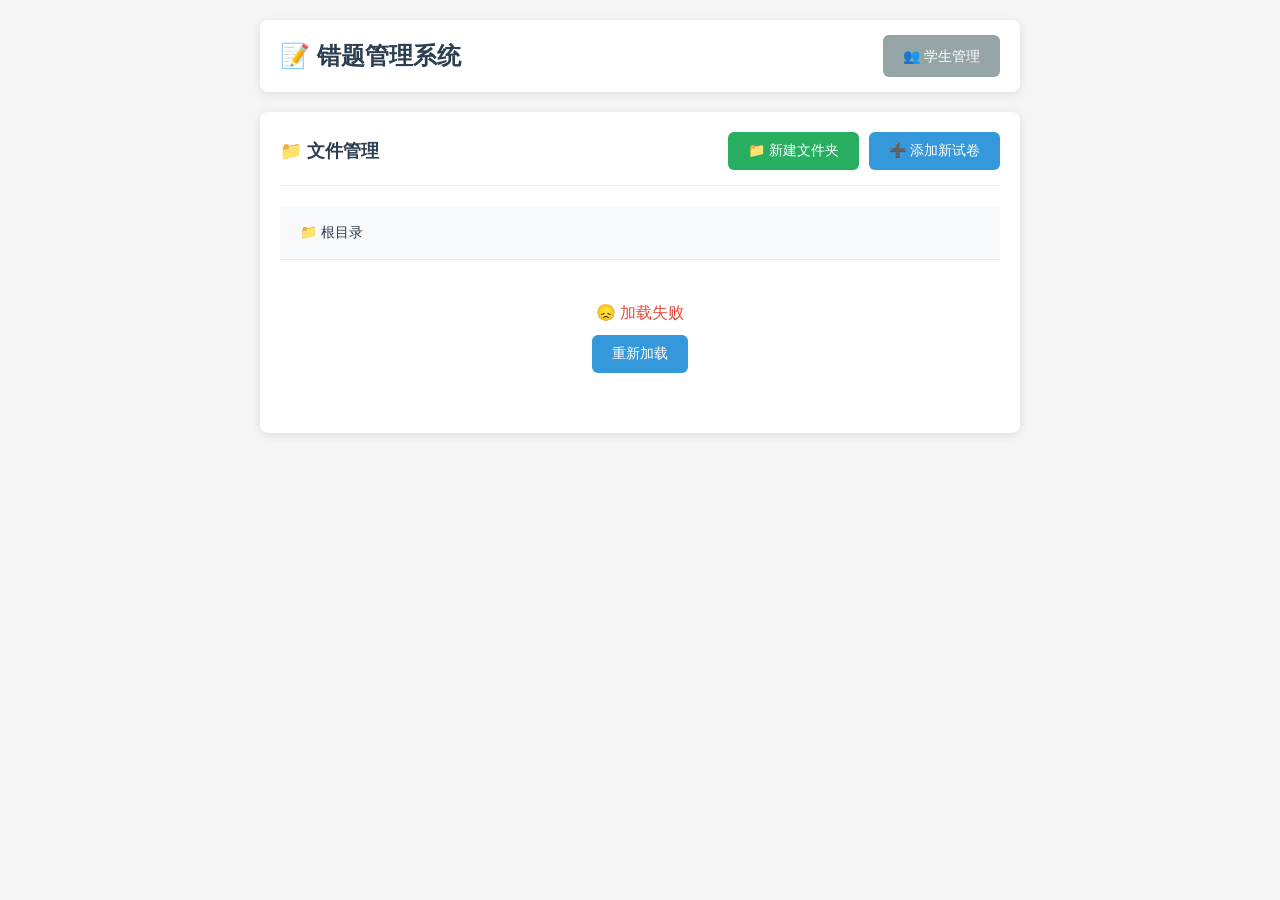
==== commit cb5fa3c5: "add pdf input" ====
--- a/templates/index.html
+++ b/templates/index.html
@@ -88,10 +88,9 @@
                     
                     <div class="mode-option" onclick="selectAutoMode()">
                         <div class="mode-icon">🤖</div>
-                        <h4>自动识别试卷</h4>
-                        <p class="beta-text">测试版，无OCR - 支持Word/PDF文档解析</p>
+                        <h4>自动识别PDF试卷</h4>
+                        <p class="beta-text">测试版，支持OCR，图片智能切分</p>
                         <div class="mode-features">
-                            <span class="feature-tag">✓ 批量导入</span>
                             <span class="feature-tag">✓ 智能切分</span>
                             <span class="feature-tag beta">测试版</span>
                         </div>
@@ -546,13 +545,15 @@
             try {
                 const paper = await Utils.post('/api/papers/', paperData);
                 Utils.showSuccess('试卷创建成功');
+                
+                // 先关闭添加试卷模态框
                 closeModal('add-paper-modal');
-                
-                // 刷新文件管理器
-                loadFileManager();
                 
                 // 显示添加题目方式选择模态框
                 showAddQuestionModeModal(paper.id);
+                
+                // 最后刷新文件管理器（在后台进行）
+                loadFileManager();
             } catch (error) {
                 Utils.showError('创建失败: ' + error.message);
             } finally {
@@ -665,7 +666,8 @@
             }
             
             closeModal('add-question-mode-modal');
-            Utils.redirect(`/auto_parse/${window.currentPaperId}`);
+            // 跳转到PDF自动导入页面
+            Utils.redirect(`/pdf_import.html?paper_id=${window.currentPaperId}`);
         }
 
 
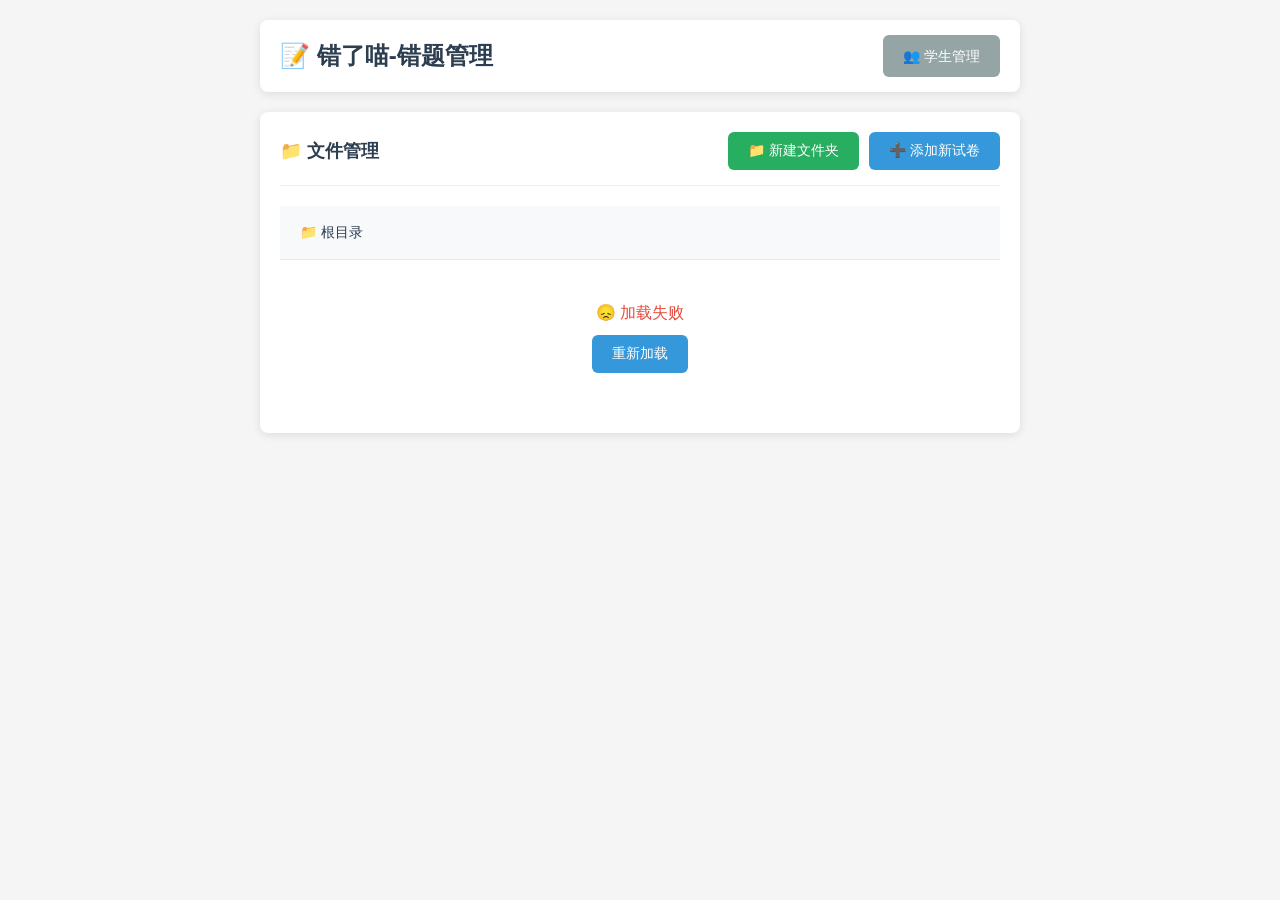
==== commit 6f1d8f57: "update title" ====
--- a/templates/index.html
+++ b/templates/index.html
@@ -3,13 +3,13 @@
 <head>
     <meta charset="UTF-8">
     <meta name="viewport" content="width=device-width, initial-scale=1.0">
-    <title>错题管理系统</title>
+    <title>错了喵-错题管理</title>
     <link rel="stylesheet" href="/static/css/style.css">
 </head>
 <body>
     <div class="container">
         <div class="header">
-            <h1>📝 错题管理系统</h1>
+            <h1>📝 错了喵-错题管理</h1>
             <div>
                 <a href="/students" class="btn btn-secondary">👥 学生管理</a>
             </div>
